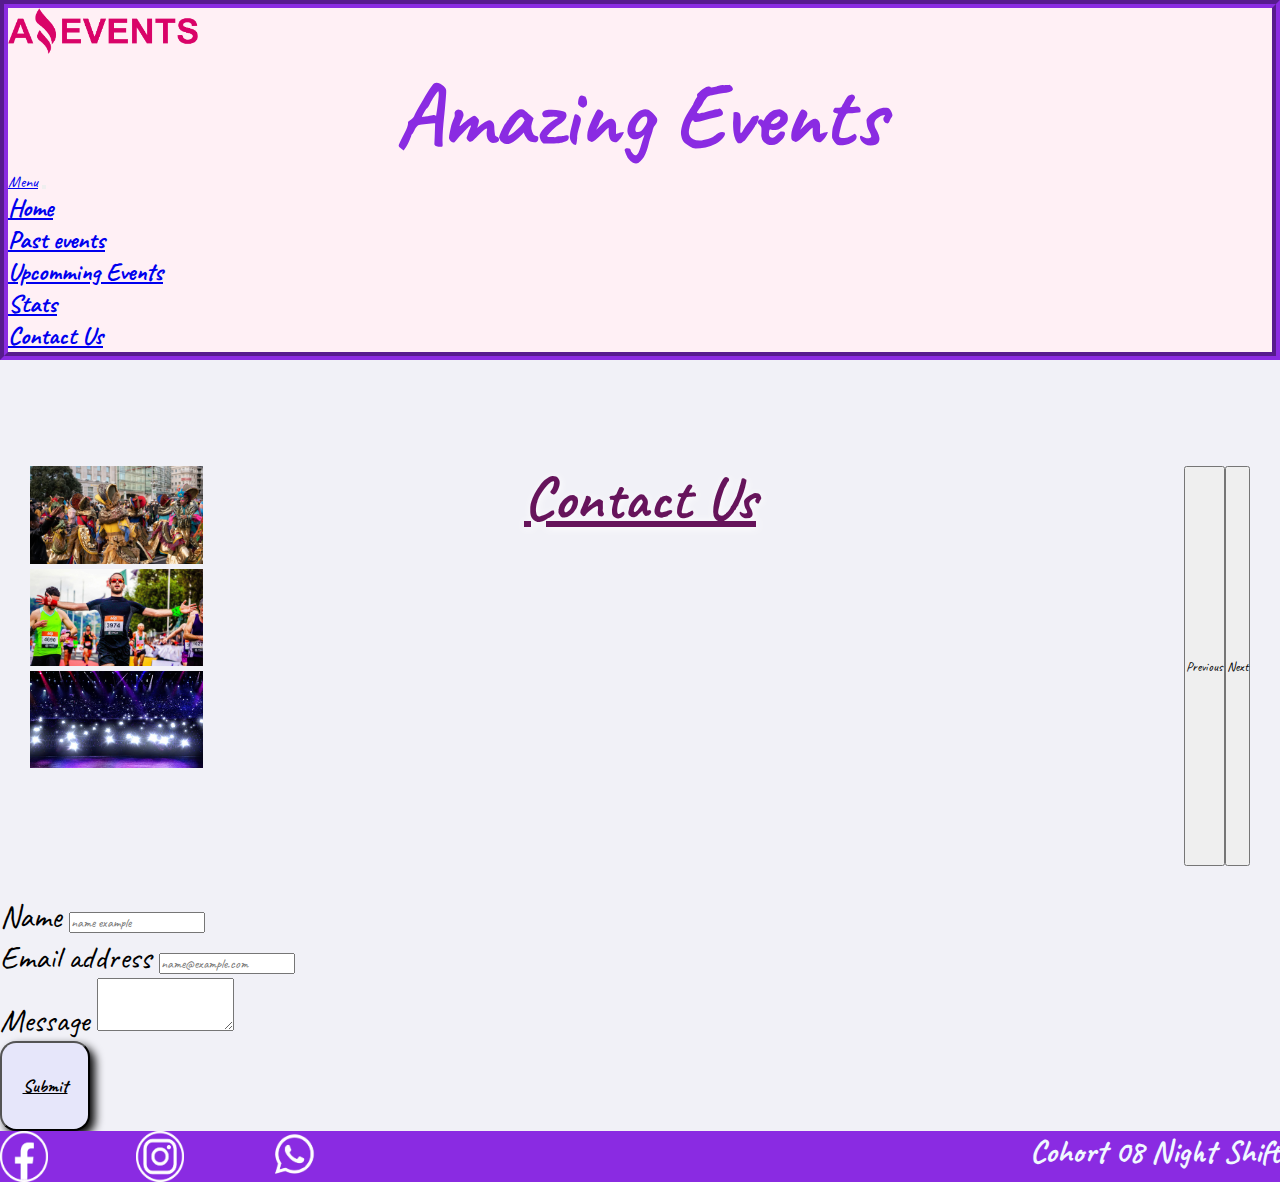
==== contact.html @ 6cb1d78c "solucionando problema de github y arreglando task1" ====
<!DOCTYPE html>
<html lang="en">
<head>
    <meta charset="UTF-8">
    <meta http-equiv="X-UA-Compatible" content="IE=edge">
    <meta name="viewport" content="width=device-width, initial-scale=1.0">
    <link rel="shortcut icon" href="./assets/img/logo-amazing-events.ico" type="image/x-icon">
    <link rel="stylesheet" href="./assets/style.css">
    <link href="https://cdn.jsdelivr.net/npm/bootstrap@5.3.0-alpha1/dist/css/bootstrap.min.css" rel="stylesheet"
        integrity="sha384-GLhlTQ8iRABdZLl6O3oVMWSktQOp6b7In1Zl3/Jr59b6EGGoI1aFkw7cmDA6j6gD" crossorigin="anonymous">
    <title>Amazing Events</title>
</head>
<body>
    <header>
      <img src="./assets/img/logo-amazing-events.png" alt="logo Amazing events">
            <h1>Amazing Events</h1>
            <div>
              <nav class="navbar navbar-expand-lg">
                <div class="container-fluid">
                  <a class="navbar-brand" href="#">Menu</Menu></a>
                  <button class="navbar-toggler" type="button" data-bs-toggle="collapse" data-bs-target="#navbarNavDropdown" aria-controls="navbarNavDropdown" aria-expanded="false" aria-label="Toggle navigation">
                    <span class="navbar-toggler-icon"></span>
                  </button>
                  <div class="collapse navbar-collapse" id="navbarNavDropdown">
                    <ul class="navbar-nav">
                      <li class="nav-item">
                        <a class="nav-link " aria-current="page" href="./index.html">Home</a>
                      </li>
                      <li class="nav-item">
                        <a class="nav-link" href="./past-events.html">Past events</a>
                      </li>
                      <li class="nav-item">
                        <a class="nav-link" href="./upcomming-events.html">Upcomming Events</a>
                      </li>
                      <li class="nav-item">
                        <a class="nav-link" href="./stats.html">Stats</a>
                      </li>
                      <li class="nav-item">
                        <a class="nav-link active" href="#">Contact Us</a>
                      </li>
                           </ul>
                  </div>
                </div>
              </nav>
            </div> 
    </header>
    <main class="main_contact">
      <div class="slider">
        <h2>Contact Us</h2>
        <div id="carouselExample" class="carousel slide">
          <div class="carousel-inner">
            <div class="carousel-item active">
              <img src="./assets/img/costume.jpg" class="d-block w-100" alt="...">
            </div>
            <div class="carousel-item">
              <img src="./assets/img/marathon1.jpg" class="d-block w-100" alt="...">
            </div>
            <div class="carousel-item">
              <img src="./assets/img/recital1.jpg" class="d-block w-100" alt="...">
            </div>
          </div>
          <button class="carousel-control-prev" type="button" data-bs-target="#carouselExample" data-bs-slide="prev">
            <span class="carousel-control-prev-icon" aria-hidden="true"></span>
            <span class="visually-hidden">Previous</span>
          </button>
          <button class="carousel-control-next" type="button" data-bs-target="#carouselExample" data-bs-slide="next">
            <span class="carousel-control-next-icon" aria-hidden="true"></span>
            <span class="visually-hidden">Next</span>
          </button>
        </div>
      </div>
        <div class="container text-center p-5">
        <div class="mb-3">
            <label for="exampleFormControlInput1" class="form-label">Name</label>
            <input type="text" class="form-control" id="exampleFormControlInput1" name="name" placeholder="name example">
          </div>
          <div class="mb-3">
            <label for="exampleFormControlInput1" class="form-label">Email address</label>
            <input type="email" class="form-control" id="exampleFormControlInput1" name="email" placeholder="name@example.com">
          </div>
          <div class="mb-3">
            <label for="exampleFormControlTextarea1" class="form-label">Message</label>
            <textarea class="form-control" id="exampleFormControlTextarea1" rows="3"></textarea>
          </div>
          <div>
            <input type="submit" class="submit" value="Submit">
          </div>
        </div>
    </main>
    <footer>
      <div class="img-footer mb-4">
        <img src="./assets/img/facebook.png" alt="facebook logo">
        <img src="./assets/img/instagram.png" alt="instagram logo">
        <img src="./assets/img/whatssapp.png" alt="Whatssapp logo">
      </div>
      <div>
        <p>Cohort 08 Night Shift</p>
      </div>
    </footer>
    <script src="https://cdn.jsdelivr.net/npm/bootstrap@5.3.0-alpha1/dist/js/bootstrap.bundle.min.js"
        integrity="sha384-w76AqPfDkMBDXo30jS1Sgez6pr3x5MlQ1ZAGC+nuZB+EYdgRZgiwxhTBTkF7CXvN"
        crossorigin="anonymous"></script>
</body>
</html>
---- assets/style.css ----
@import url('https://fonts.googleapis.com/css2?family=Caveat:wght@400;600&display=swap');

* {
    margin: 0;
    padding: 0;
    box-sizing: border-box;
    font-family: 'Caveat', cursive; 
}
header{
    background-color: lavenderblush;
    border: 8px groove blueviolet;    
}
img{
    width: 15%;
}
h1{
    text-align: center;
    font-size: 90px !important;
    color: blueviolet !important;
}
.carousel{
    margin: 30px;
}
h2{
    text-align: center;
    position: relative;
    text-shadow: 1px 1px 9px white;
    font-size: 60px !important;
    color:rgb(102, 20, 91) !important;
    text-decoration: underline;    
    top: 100px !important;
    z-index: 1;    
}
.nav-link{
    font-size: 25px !important;
    /*color: blueviolet !important;*/
    font-weight: bolder !important;
}
main{
    background-color: rgb(241, 241, 247);   
}

form {
    font-size: 25px !important;
    padding: 25px !important;
    padding-bottom: 30px !important;
    margin: 40px !important;
    display: flex !important;
    justify-content: flex-end !important;
    justify-self: center !important;
    
}
.submit {
    width: 90px;
    height: 90px;
    background-color: lavender;
    border-radius: 18%;
    font-size: large;
    font-weight: bold;
    text-decoration: underline;
    box-shadow: 5px 5px 10px black;
    display: flex;
    align-items: center !important;
    justify-content: center !important;
}
.submit:hover {
    background-color:rgb(57, 57, 92);
    color: aliceblue;
}
legend{
    background-color:blueviolet ;
    border-radius: 27px;
    box-shadow: 2px 2px 10px black;
    text-align: center;
}
legend:hover{
    background-color: darkblue;
    color: aliceblue;
}
.table1{
    width: 100% !important;
    
    display: flex;
    flex-direction: column;
    gap: 50px;
}
.table{
    background-color: rgb(188, 196, 211);
    border-radius: 27px;
    box-shadow: 2px 2px 10px black;
}
.carousel{
    display: flex;
    height: 400px;
    background-size: cover;
    display: flex;
    justify-content: flex-start;
}

.mb-3{
    font-size: 2em !important;
}
.main-index{
    background-color: rgb(205, 183, 226);
    padding-bottom: 40px !important;
}
.form1{
    display: flex;
    flex-direction: row;
    align-items: center;
    align-content: space-between;
}
.card{
    border-radius: 22px;
    box-shadow: 1px 2px 9px black;
}
h4{
    font-weight: bold !important;
    font-size: 2em !important;
    background-color: rgb(116, 116, 250);
}
footer{
    background-color: blueviolet;
    font-size: 2em;
    font-weight: bold;
    color: aliceblue;
    
    display: flex;
    justify-content: space-between;    
}
.img-footer{
    width: 10em;
    display: flex; 
    justify-content:space-between ;   
}
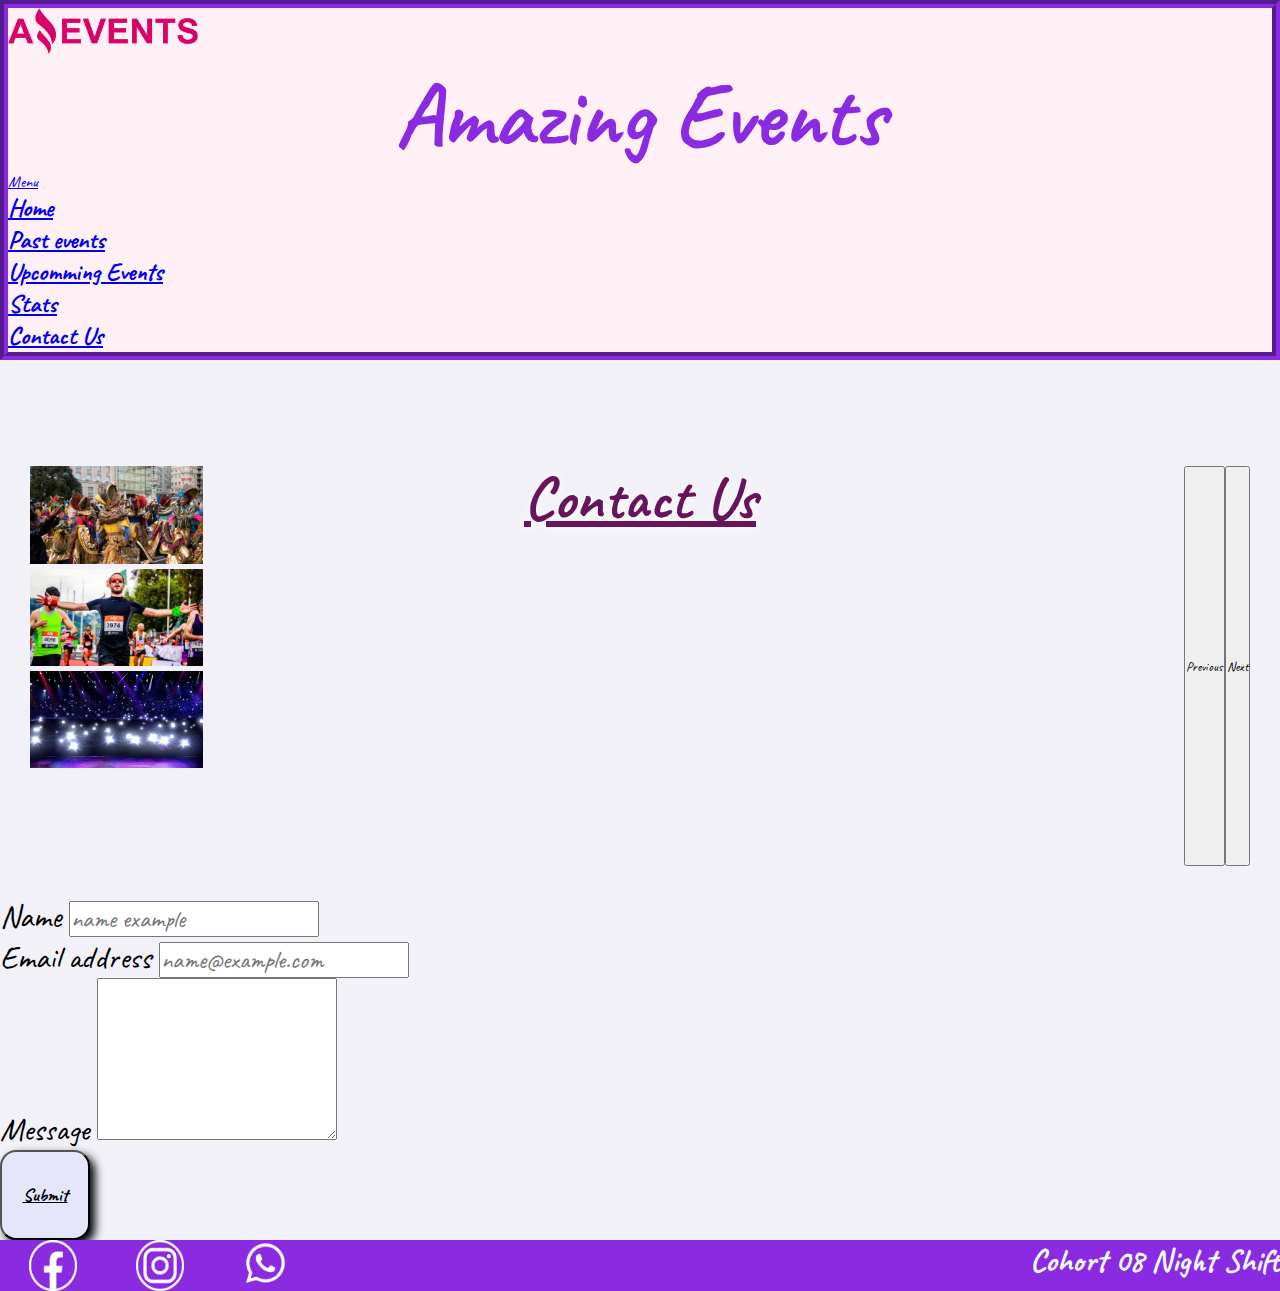
==== commit 0f8752f8: "creando category dinamica" ====
--- a/contact.html
+++ b/contact.html
@@ -69,7 +69,7 @@
           </button>
         </div>
       </div>
-        <div class="container text-center p-5">
+        <div class="container-contact text-center p-5">
         <div class="mb-3">
             <label for="exampleFormControlInput1" class="form-label">Name</label>
             <input type="text" class="form-control" id="exampleFormControlInput1" name="name" placeholder="name example">
@@ -80,7 +80,7 @@
           </div>
           <div class="mb-3">
             <label for="exampleFormControlTextarea1" class="form-label">Message</label>
-            <textarea class="form-control" id="exampleFormControlTextarea1" rows="3"></textarea>
+            <textarea class="form-control" id="exampleFormControlTextarea1" rows="5"></textarea>
           </div>
           <div>
             <input type="submit" class="submit" value="Submit">
--- a/assets/style.css
+++ b/assets/style.css
@@ -50,6 +50,9 @@
     justify-content: flex-end !important;
     justify-self: center !important;
     
+}
+.form-control{
+    font-size: 25px !important;
 }
 .submit {
     width: 90px;
@@ -132,5 +135,5 @@
 .img-footer{
     width: 10em;
     display: flex; 
-    justify-content:space-between ;   
+    justify-content:space-around ;   
 }